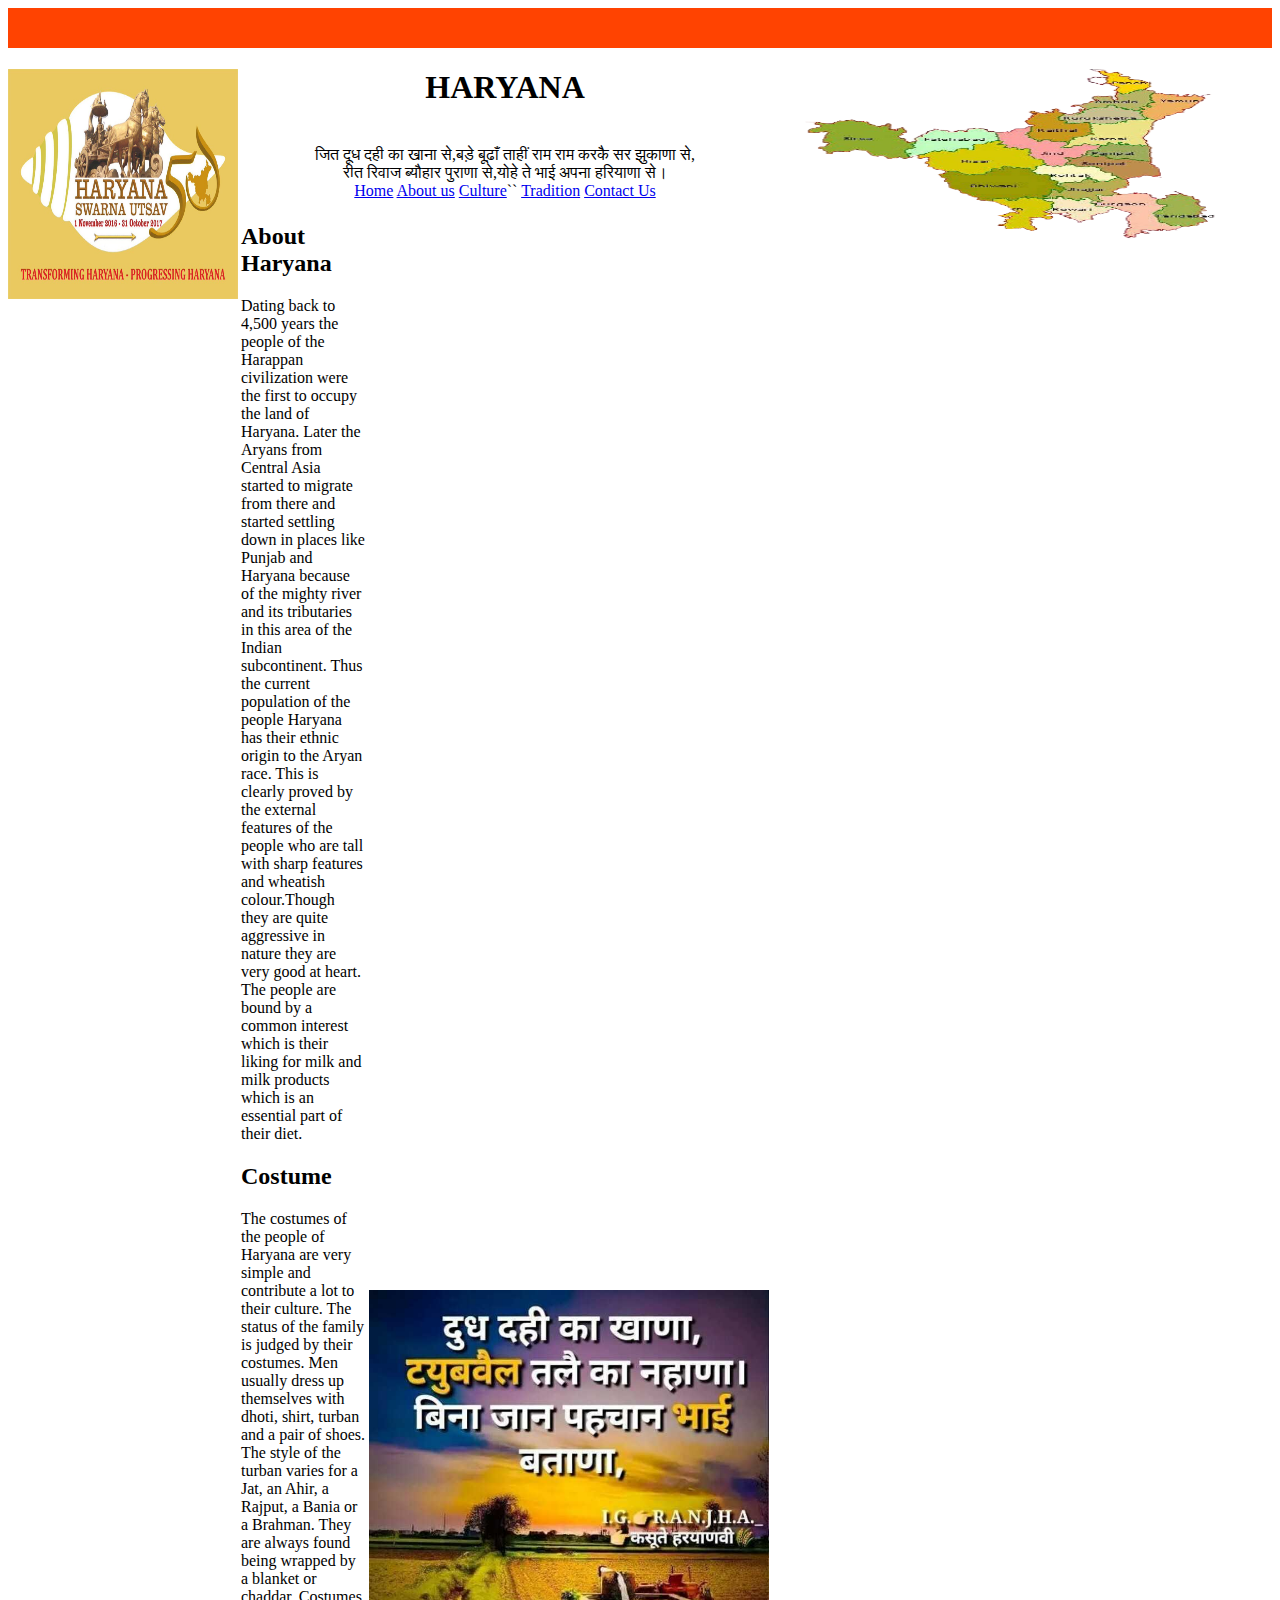
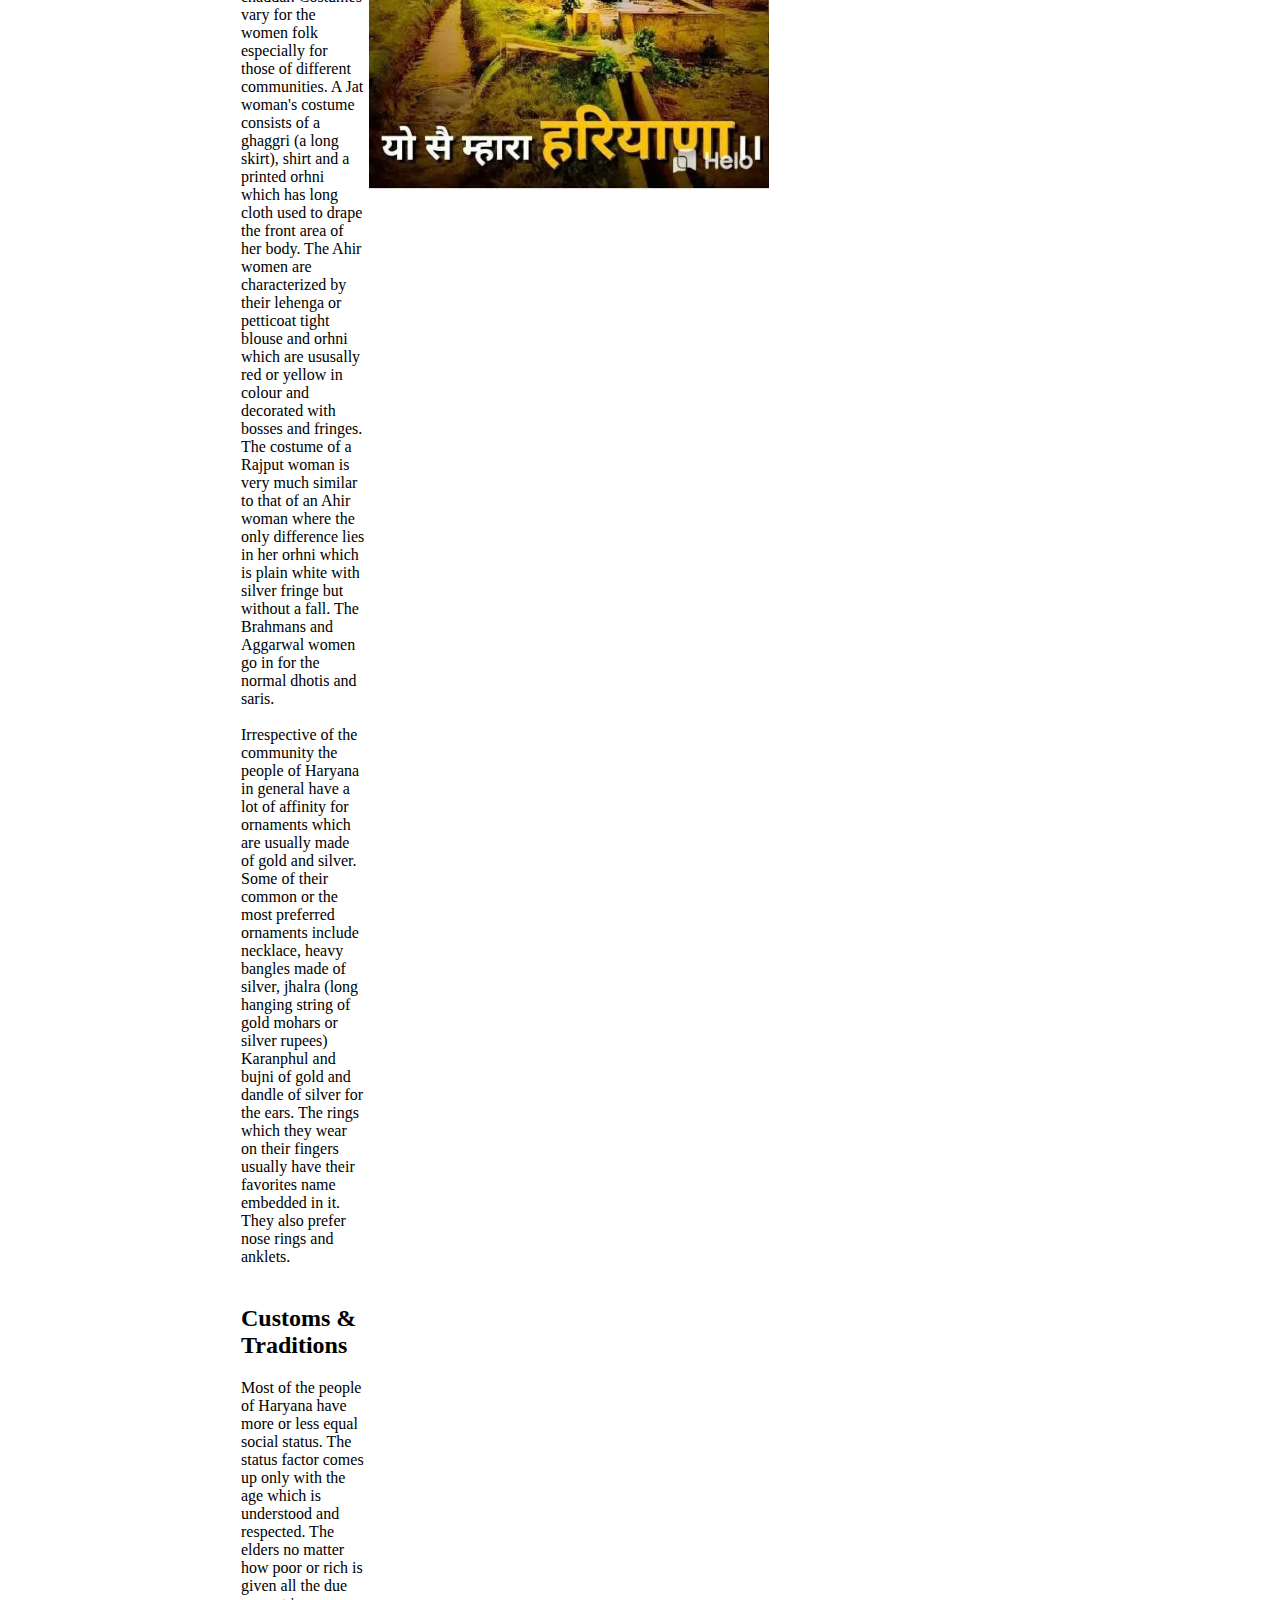
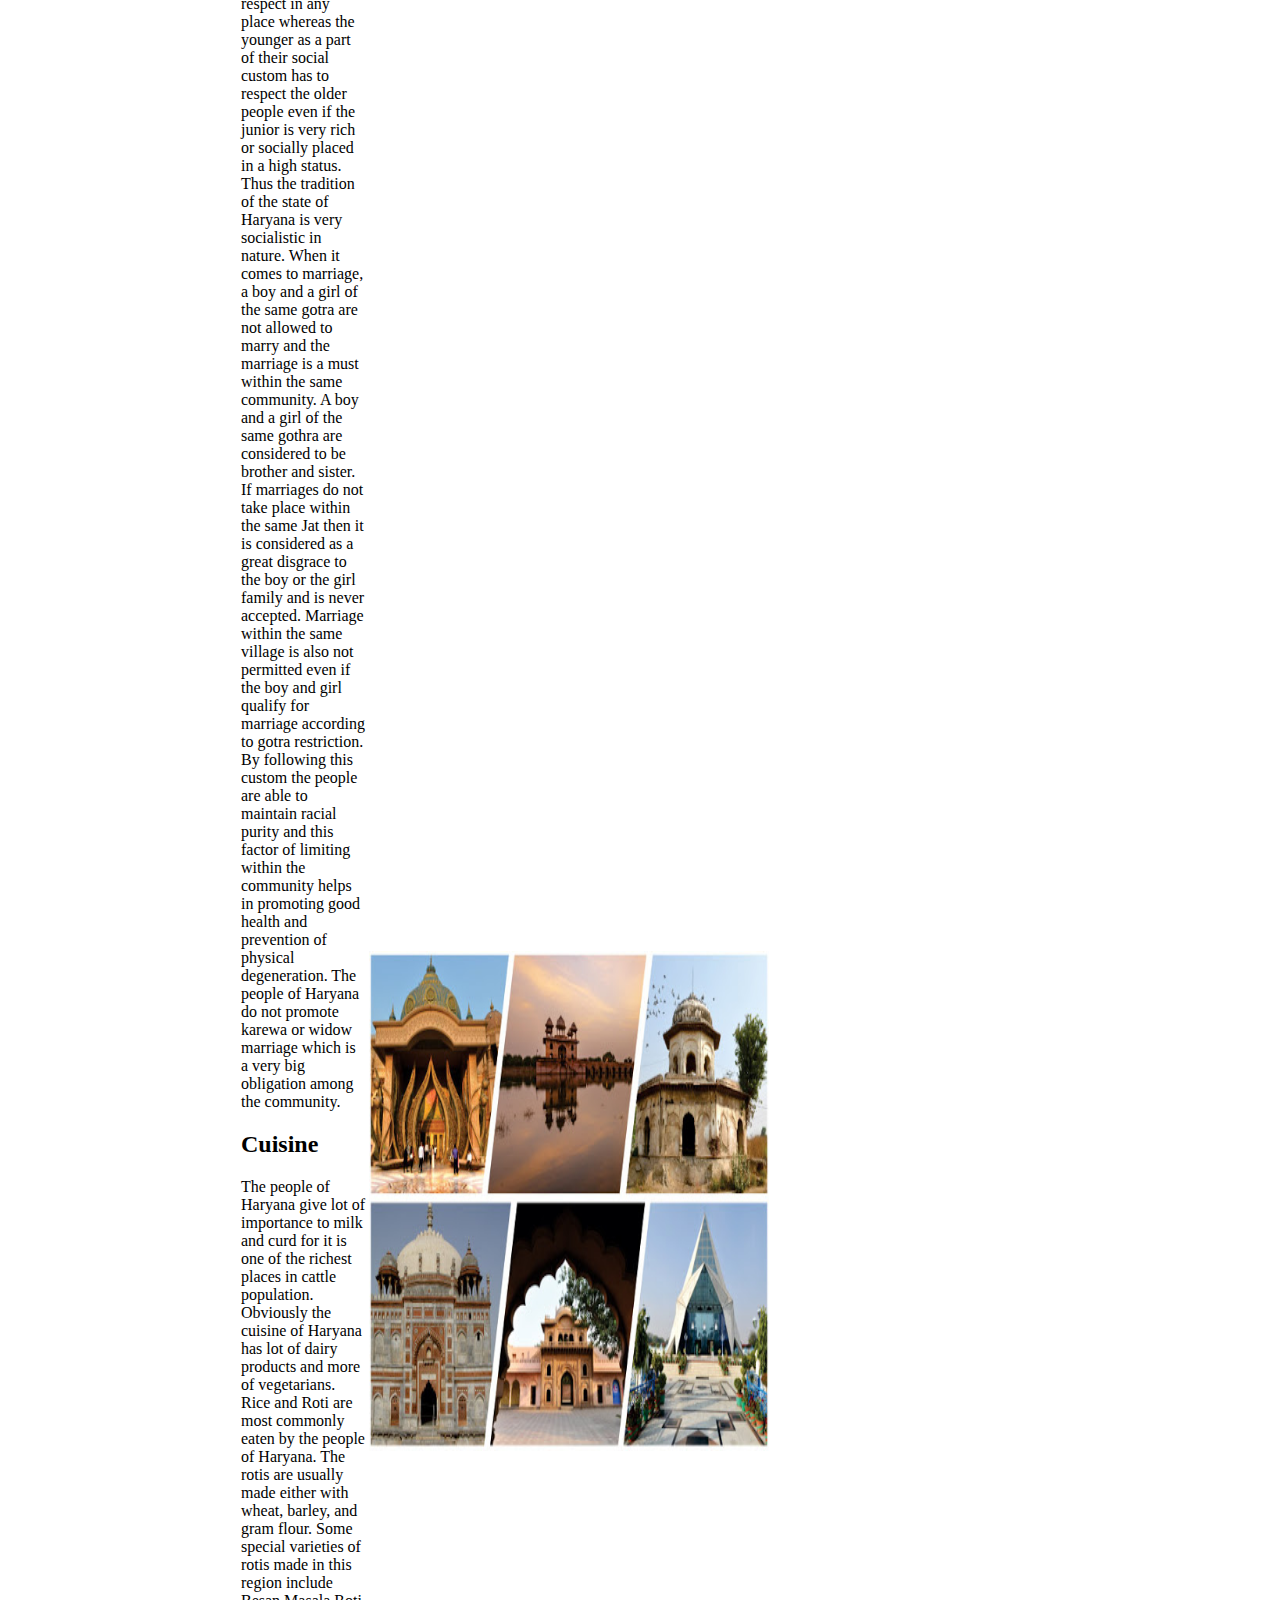
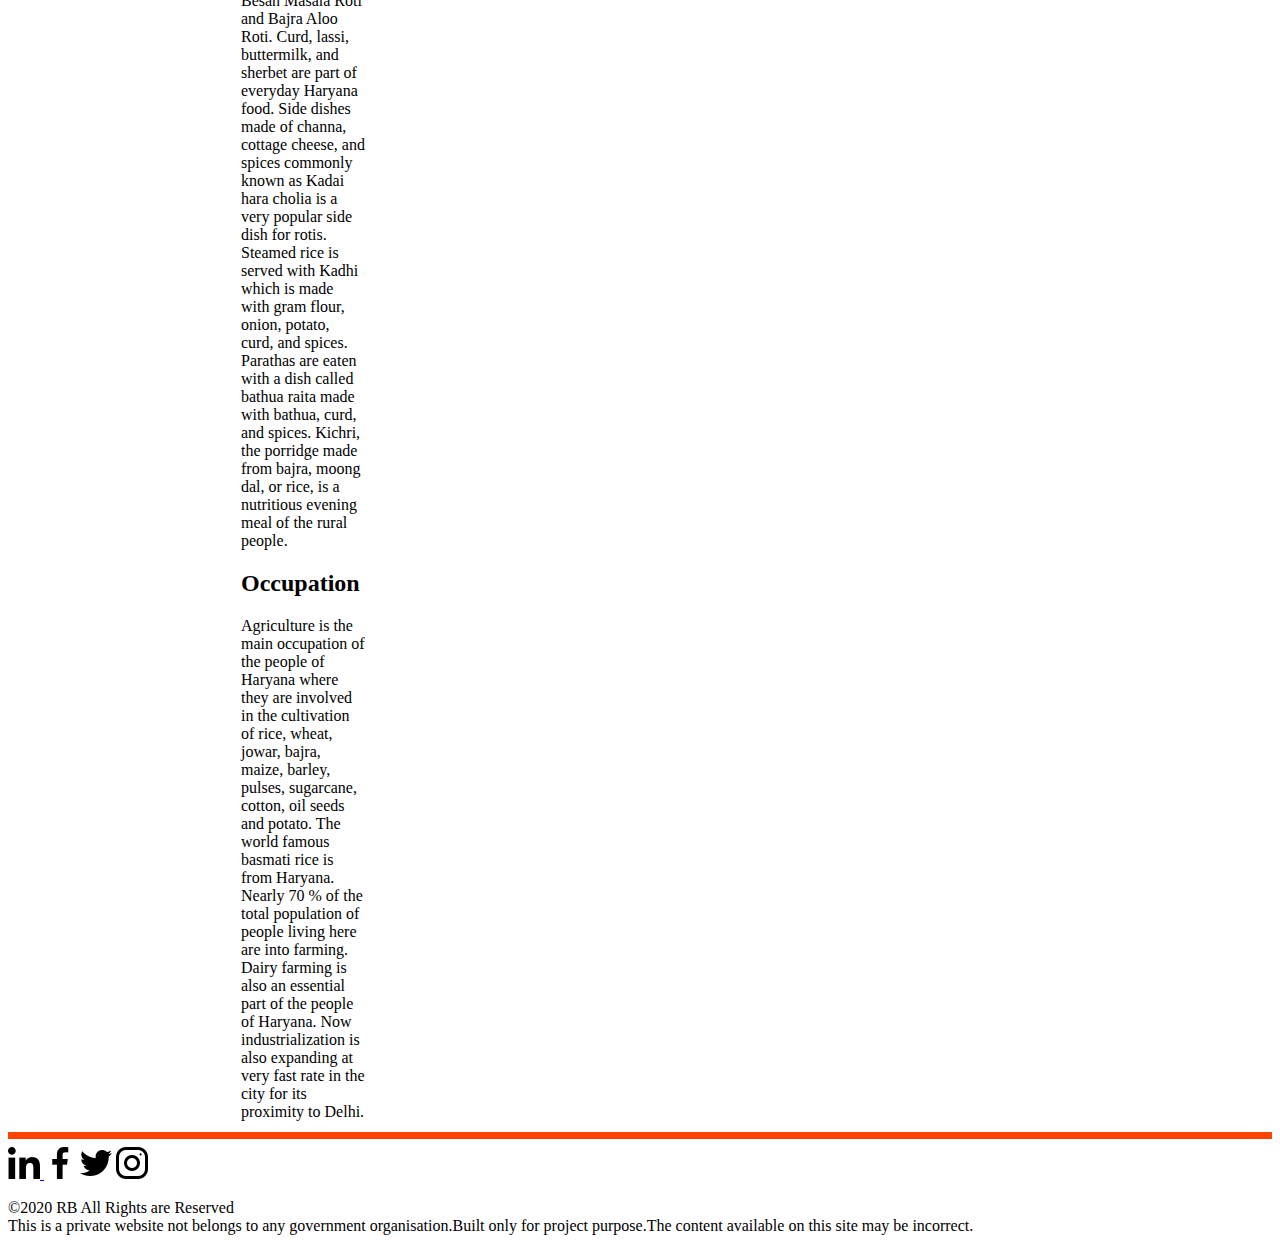
==== About_us.html @ 3e5596b3 "Add files via upload" ====
<!DOCTYPE html>
<html lang="en" dir="ltr">

<head>
  <meta charset="utf-8">
  <title>About Haryana</title>
  <link rel="icon" href="favicon.ico">
  <link rel="stylesheet" type="text/css" href="../CSS_H/CSS_HR.css">
  <link
      rel="stylesheet"
      href="https://cdnjs.cloudflare.com/ajax/libs/animate.css/4.0.0/animate.min.css"
    />

</head>

<body>
<center>
    <hr size="40" color="ff4301">
    <header>

       <h1 class="animate__animated animate__heartBeat">
         <img src="HR_S.jpg" alt="ART_AND_CULTURE_LOGO" height="230" width="230" align="left">
         HARYANA
       <img src="HR1.png" alt="HARYANA" height="170" width="500" align="right" />
</h1>
       </br>
जित दूध दही का खाना से,बड़े बूढ़ाँ ताहीं राम राम करकै सर झुकाणा से,</br>रीत रिवाज ब्यौहार पुराणा से,योहे ते भाई अपना हरियाणा से।
</header>

<nav>
  <a href="index.html">Home</a>
  <a href="About_us.html"  class="active">About us</a>
  <a href="Culture.html">Culture</a>``
  <a href="Tradition.html">Tradition</a>
  <a href="Contact_us.html">Contact Us</a>
</nav>
</center>
<table>
  <tr>
    <td>
      <H2>About Haryana</H2>
      Dating back to 4,500 years the people of the Harappan civilization were the first to occupy the land of Haryana. Later the Aryans from Central Asia started to migrate from there and started settling down in places like Punjab and Haryana because of the mighty river and its tributaries in this area of the Indian subcontinent. Thus the current population of the people Haryana has their ethnic origin to the Aryan race. This is clearly proved by the external features of the people who are tall with sharp features and wheatish colour.Though they are quite aggressive in nature they are very good at heart. The people are bound by a common interest which is their liking for milk and milk products which is an essential part of their diet.
      <H2>Costume</H2>
      <p>
        The costumes of the people of Haryana are very simple and contribute a lot to their culture. The status of the family is judged by their costumes. Men usually dress up themselves with dhoti, shirt, turban and a pair of shoes. The style of the turban varies for a Jat, an Ahir, a Rajput, a Bania or a Brahman. They are always found being wrapped by a blanket or chaddar. Costumes vary for the women folk especially for those of different communities. A Jat woman's costume consists of a ghaggri (a long skirt), shirt and a printed orhni which has long cloth used to drape the front area of her body. The Ahir women are characterized by their lehenga or petticoat tight blouse and orhni which are ususally red or yellow in colour and decorated with bosses and fringes. The costume of a Rajput woman is very much similar to that of an Ahir woman where the only difference lies in her orhni which is plain white with silver fringe but without a fall. The Brahmans and Aggarwal women go in for the normal dhotis and saris.<br /><br />

Irrespective of the community the people of Haryana in general have a lot of affinity for ornaments which are usually made of gold and silver. Some of their common or the most preferred ornaments include necklace, heavy bangles made of silver, jhalra (long hanging string of gold mohars or silver rupees) Karanphul and bujni of gold and dandle of silver for the ears. The rings which they wear on their fingers usually have their favorites name embedded in it. They also prefer nose rings and anklets.
      </p>
    </td>
    <td>
      <img src="H_q1.jpg" alt="Haryanvi_q" height="500" width=" 400">
    </td>
  </tr>
  <tr>
    <td>
      <H2>Customs & Traditions</H2>
      Most of the people of Haryana have more or less equal social status. The status factor comes up only with the age which is understood and respected. The elders no matter how poor or rich is given all the due respect in any place whereas the younger as a part of their social custom has to respect the older people even if the junior is very rich or socially placed in a high status. Thus the tradition of the state of Haryana is very socialistic in nature. When it comes to marriage, a boy and a girl of the same gotra are not allowed to marry and the marriage is a must within the same community. A boy and a girl of the same gothra are considered to be brother and sister. If marriages do not take place within the same Jat then it is considered as a great disgrace to the boy or the girl family and is never accepted. Marriage within the same village is also not permitted even if the boy and girl qualify for marriage according to gotra restriction. By following this custom the people are able to maintain racial purity and this factor of limiting within the community helps in promoting good health and prevention of physical degeneration. The people of Haryana do not promote karewa or widow marriage which is a very big obligation among the community.
      <H2>Cuisine</H2>
      The people of Haryana give lot of importance to milk and curd for it is one of the richest places in cattle population. Obviously the cuisine of Haryana has lot of dairy products and more of vegetarians. Rice and Roti are most commonly eaten by the people of Haryana. The rotis are usually made either with wheat, barley, and gram flour. Some special varieties of rotis made in this region include Besan Masala Roti and Bajra Aloo Roti. Curd, lassi, buttermilk, and sherbet are part of everyday Haryana food. Side dishes made of channa, cottage cheese, and spices commonly known as Kadai hara cholia is a very popular side dish for rotis. Steamed rice is served with Kadhi which is made with gram flour, onion, potato, curd, and spices. Parathas are eaten with a dish called bathua raita made with bathua, curd, and spices. Kichri, the porridge made from bajra, moong dal, or rice, is a nutritious evening meal of the rural people.
      <H2>Occupation</H2>
      Agriculture is the main occupation of the people of Haryana where they are involved in the cultivation of rice, wheat, jowar, bajra, maize, barley, pulses, sugarcane, cotton, oil seeds and potato. The world famous basmati rice is from Haryana. Nearly 70 % of the total population of people living here are into farming. Dairy farming is also an essential part of the people of Haryana. Now industrialization is also expanding at very fast rate in the city for its proximity to Delhi.
    </td>
    <td>
      <img src="HR_T.jpg" alt="Haryana_Tourism" height="500" width=" 400">
    </td>

  </tr>
</table>

  <hr size="7" color="#ff4301">
  <footer>
    <a class="footer-link" href="https://www.linkedin.com/" color="#120136"><img src="004-linkedin.png" alt="in"> </a>
    <a class="footer-link" href="https://www.facebook.com/"><img src="001-facebook.png" alt="fb"></a>
    <a class="footer-link" href="https://www.twitter.com/"><img src="003-twitter.png" alt="tw"></a>
    <a class="footer-link" href="https://www.instagram.com/"><img src="002-instagram.png" alt="tw"></a>

      <p>
        ©2020 RB  All Rights are Reserved
        <br /> This is a private website not belongs to any government organisation.Built only for project purpose.The content available on this site may be incorrect.
      </p>

  </footer>
</body>
</html>
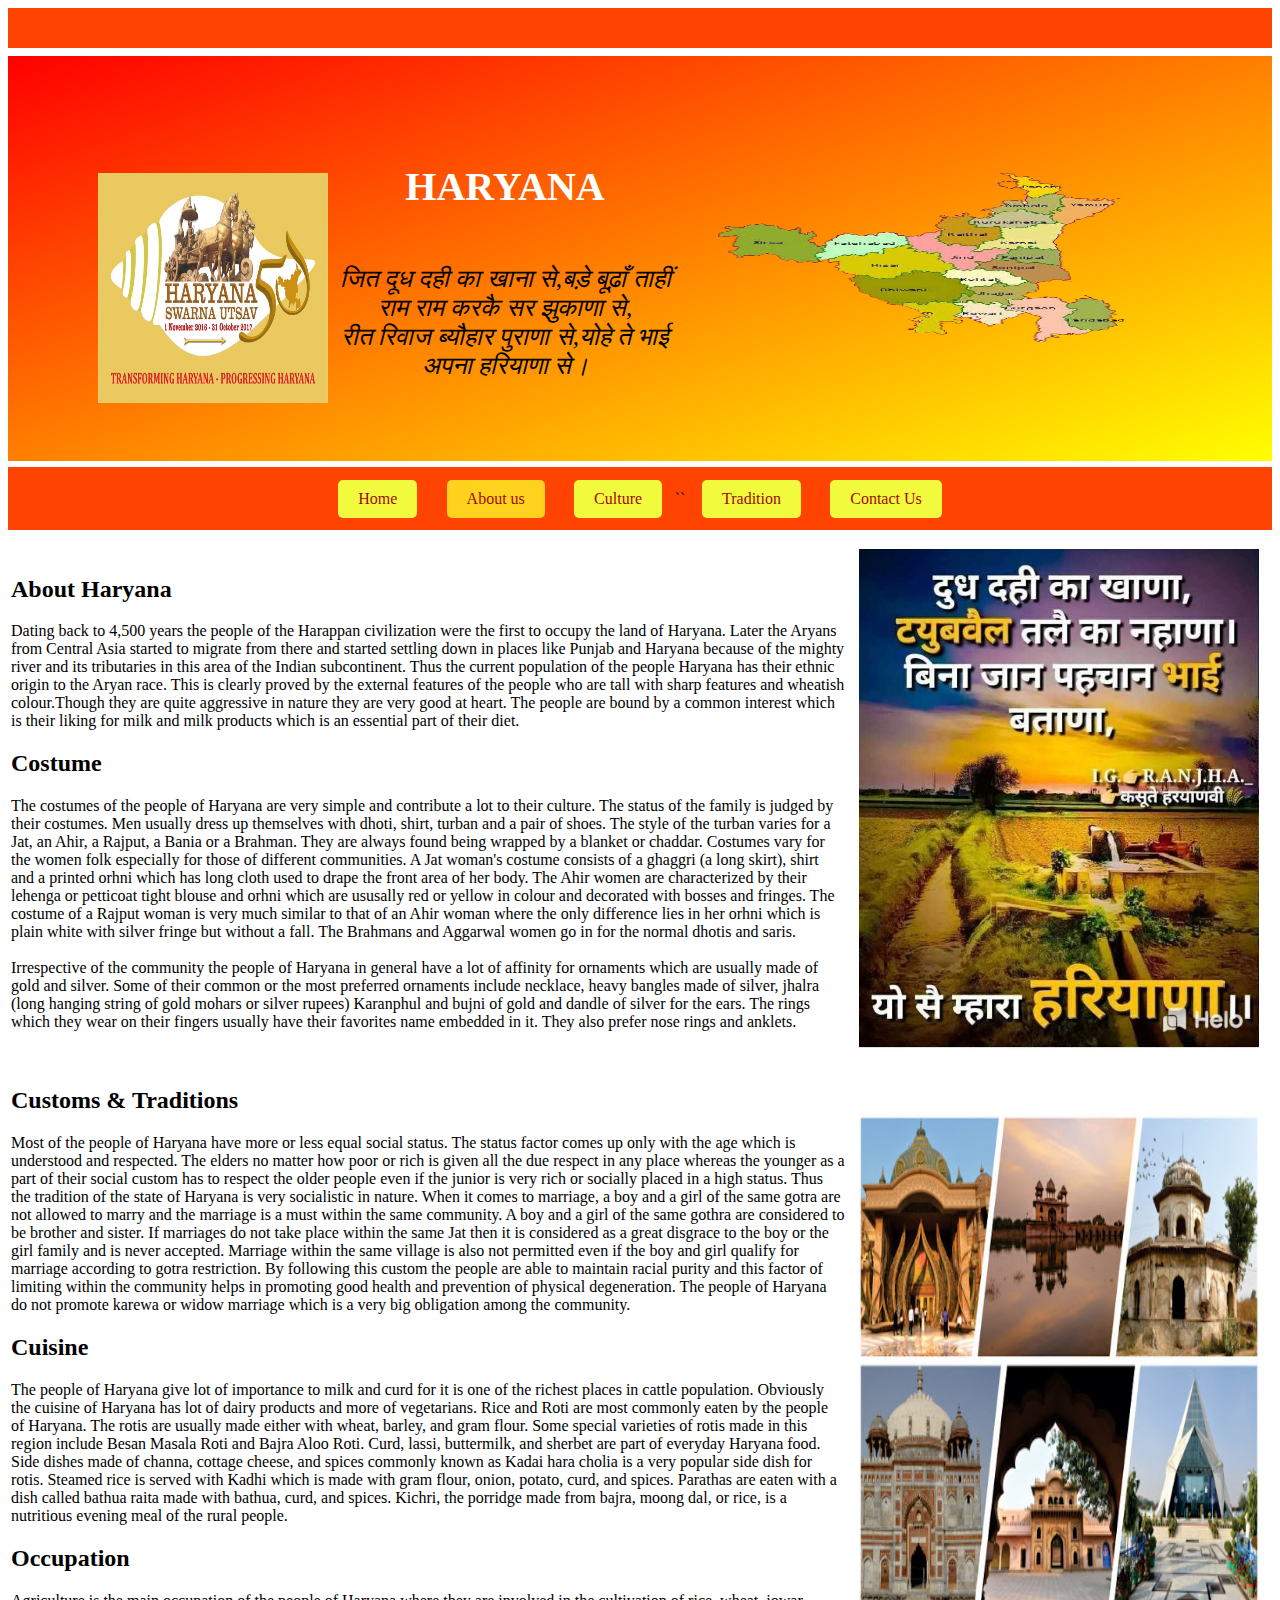
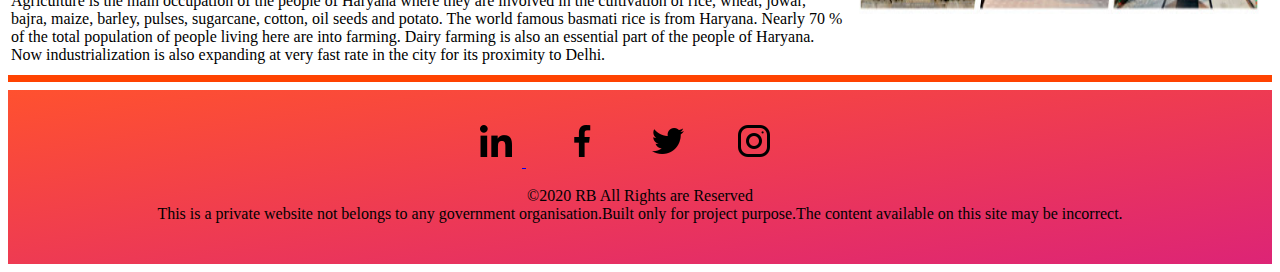
==== commit 8f272006: "Update About_us.html" ====
--- a/About_us.html
+++ b/About_us.html
@@ -5,7 +5,7 @@
   <meta charset="utf-8">
   <title>About Haryana</title>
   <link rel="icon" href="favicon.ico">
-  <link rel="stylesheet" type="text/css" href="../CSS_H/CSS_HR.css">
+  <link rel="stylesheet" type="text/css" href="/CSS_HR.css">
   <link
       rel="stylesheet"
       href="https://cdnjs.cloudflare.com/ajax/libs/animate.css/4.0.0/animate.min.css"
--- a/CSS_HR.css
+++ b/CSS_HR.css
@@ -0,0 +1,53 @@
+header{
+  background-color: red;
+  padding:80px;
+font-size: 25px;
+  text-align:center;
+background-image: linear-gradient(to bottom right, red, yellow);
+  font-style: italic;
+}
+h1{
+  font-size:40px;
+  text-align: center;
+  font-style: normal;
+  color: #ffffff;
+}
+img{
+  /*float:right;*/
+  padding: 10px;
+}
+
+.active {
+		background: #ffd31d;
+	}
+  nav{
+    background-color: #ff4301;
+    margin-top: 0.5%;
+      margin-bottom: 0.5%;
+
+  }
+  nav a{
+  background-color: #f1fa3c;
+    display  :inline-block;
+    text-decoration: none;
+    padding: 10px 20px 10px 20px;
+    color:#9d0b0b;
+
+  		margin: 1%;
+  text-align:left;
+  		border-radius: 5px;
+  }
+  nav a:hover{
+    opacity: 2.5;
+  		background-color:#ffd31d;
+  		font-size: 120%;
+  }
+  footer{
+    background-image: linear-gradient(to bottom right, #ff512f ,  #dd2476);
+    padding:25px;
+    text-align: center;
+
+  }
+  footer a{
+    padding-right:30px;
+  }
